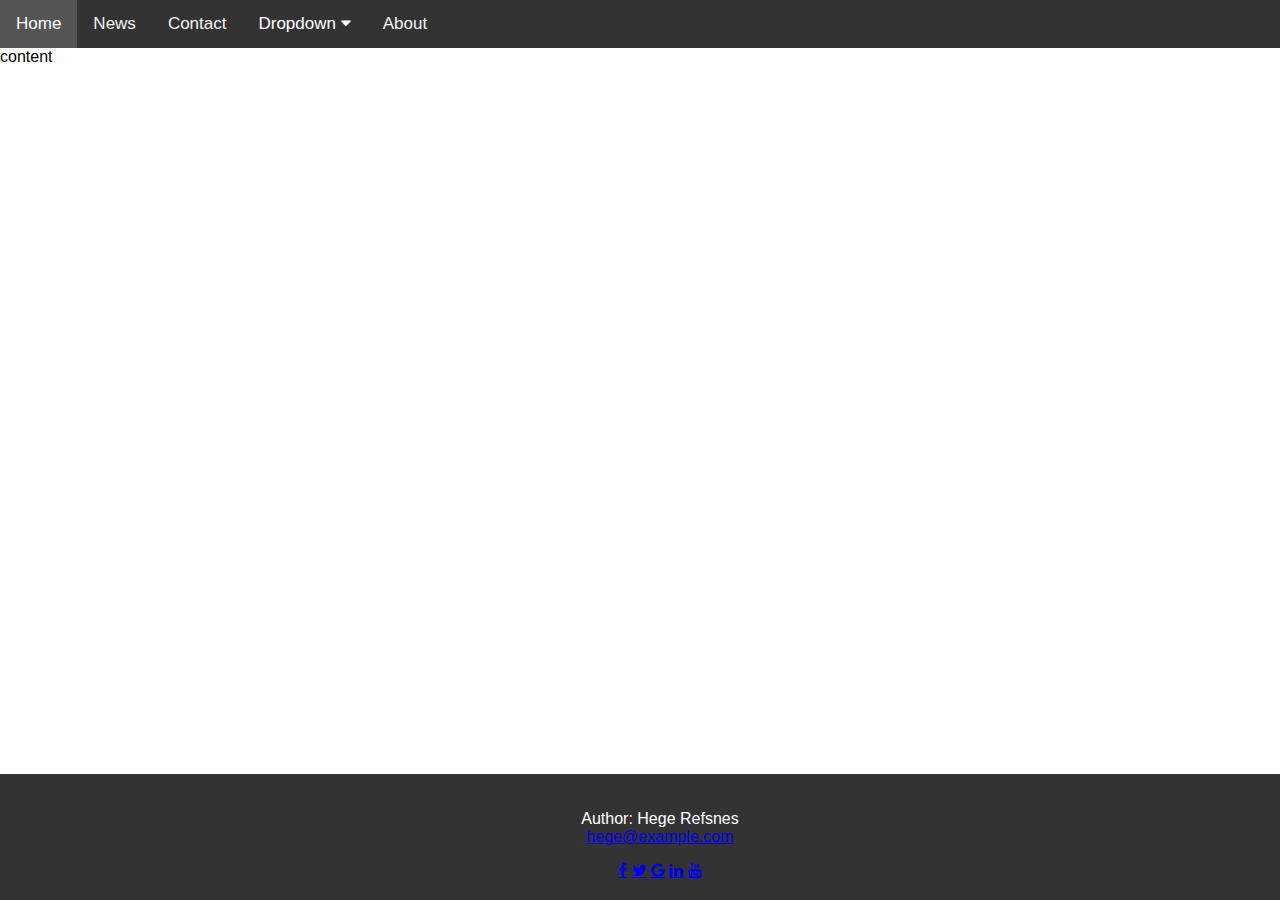
==== public_html/index.html @ 99f1ada0 "Commit 1 de projeto HTML com CSS, utilizando includes" ====
<!DOCTYPE html>
<!--
To change this license header, choose License Headers in Project Properties.
To change this template file, choose Tools | Templates
and open the template in the editor.
-->
<html>
    <head>
        <title>TODO supply a title</title>
        <meta charset="UTF-8">
        <meta name="viewport" content="width=device-width, initial-scale=1.0">  
        <link rel="stylesheet" href="https://cdnjs.cloudflare.com/ajax/libs/font-awesome/4.7.0/css/font-awesome.min.css">
        <link rel="stylesheet" type="text/css" href="css/main.css"/>
        <script src="js/include.js"></script>      
    </head>
    <body>
        <header>
            <div w3-include-html="includes/header.html"></div> 
        </header>
        
        <main class="content">
            <div>content</div>
        </main>
        
        <footer>
            <div w3-include-html="includes/footer.html"></div> 
        </footer>
        
        <script>includeHTML();</script>
        <script>
            function myFunction() {
                var x = document.getElementById("myTopnav");
                if (x.className === "topnav") {
                    x.className += " responsive";
                } else {
                    x.className = "topnav";
                }
            }
        </script>
    </body>
</html>
---- public_html/css/main.css ----
body {margin:0;font-family:Arial}

.topnav {
    overflow: hidden;
    background-color: #333;
}

.topnav a {
    float: left;
    display: block;
    color: #f2f2f2;
    text-align: center;
    padding: 14px 16px;
    text-decoration: none;
    font-size: 17px;
}

.active {
    background-color: #4CAF50;
    color: white;
}

.topnav .icon {
    display: none;
}

.dropdown {
    float: left;
    overflow: hidden;
}

.dropdown .dropbtn {
    font-size: 17px;    
    border: none;
    outline: none;
    color: white;
    padding: 14px 16px;
    background-color: inherit;
    font-family: inherit;
    margin: 0;
}

.dropdown-content {
    display: none;
    position: absolute;
    background-color: #f9f9f9;
    min-width: 160px;
    box-shadow: 0px 8px 16px 0px rgba(0,0,0,0.2);
    z-index: 1;
}

.dropdown-content a {
    float: none;
    color: black;
    padding: 12px 16px;
    text-decoration: none;
    display: block;
    text-align: left;
}

.topnav a:hover, .dropdown:hover .dropbtn {
    background-color: #555;
    color: white;
}

.dropdown-content a:hover {
    background-color: #ddd;
    color: black;
}

.dropdown:hover .dropdown-content {
    display: block;
}

@media screen and (max-width: 600px) {
    .topnav a:not(:first-child), .dropdown .dropbtn {
        display: none;
    }
    .topnav a.icon {
        float: right;
        display: block;
    }
}

@media screen and (max-width: 600px) {
    .topnav.responsive {position: relative;}
    .topnav.responsive .icon {
        position: absolute;
        right: 0;
        top: 0;
    }
    .topnav.responsive a {
        float: none;
        display: block;
        text-align: left;
    }
    .topnav.responsive .dropdown {float: none;}
    .topnav.responsive .dropdown-content {position: relative;}
    .topnav.responsive .dropdown .dropbtn {
        display: block;
        width: 100%;
        text-align: left;
    }
}

.footer {
    position: fixed;
    left: 0;
    bottom: 0;
    width: 100%;
    background-color: #333;
    color: white;
    text-align: center;
    padding: 20px;
}

.footer:hover{
    background-color: #555;
    color: white;
}
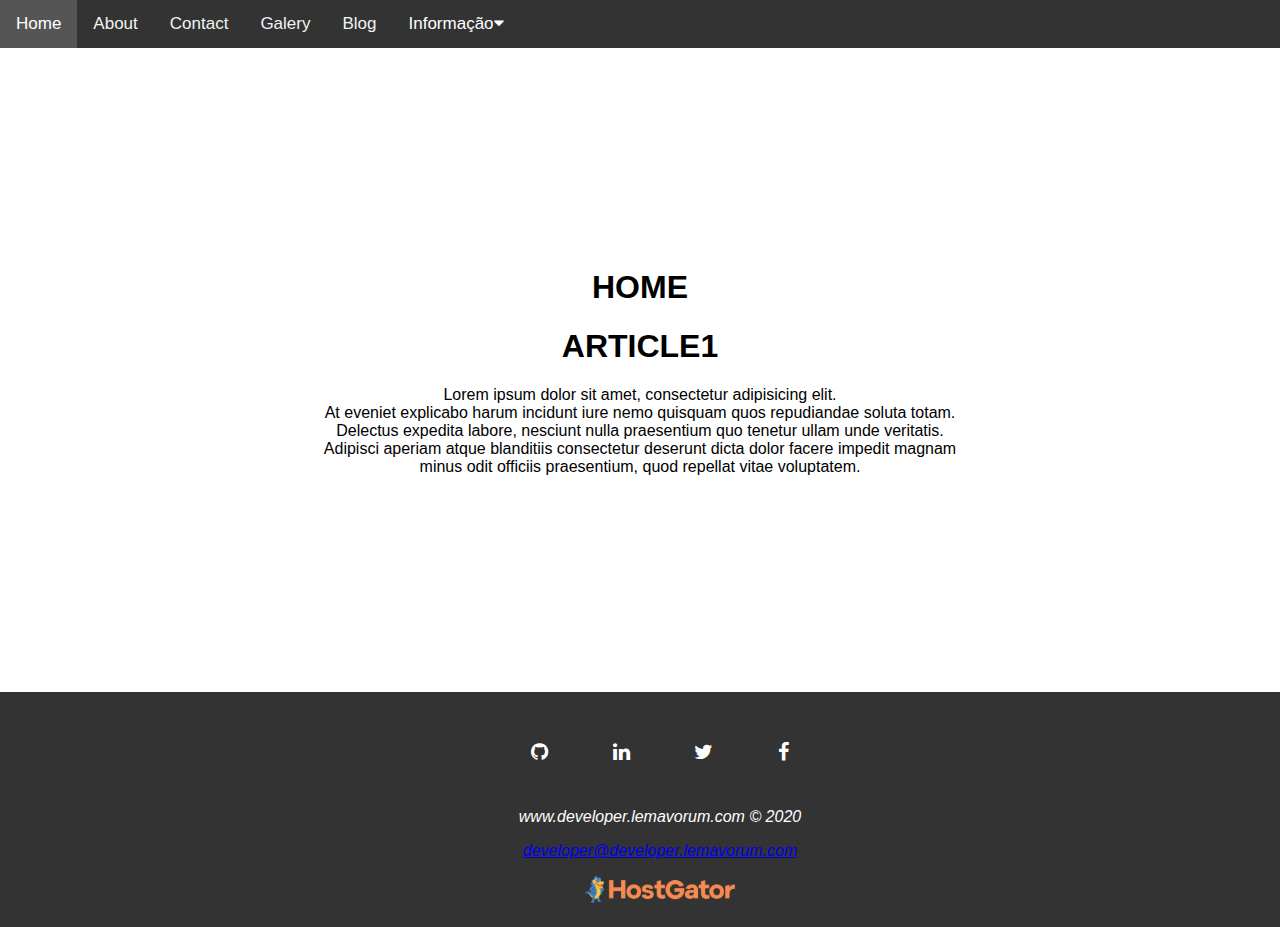
==== commit 40932410: "Commit 2 de projeto HTML com CSS, utilizando includes" ====
--- a/public_html/index.html
+++ b/public_html/index.html
@@ -6,7 +6,7 @@
 -->
 <html>
     <head>
-        <title>TODO supply a title</title>
+        <title>Home</title>
         <meta charset="UTF-8">
         <meta name="viewport" content="width=device-width, initial-scale=1.0">  
         <link rel="stylesheet" href="https://cdnjs.cloudflare.com/ajax/libs/font-awesome/4.7.0/css/font-awesome.min.css">
@@ -17,25 +17,31 @@
         <header>
             <div w3-include-html="includes/header.html"></div> 
         </header>
-        
-        <main class="content">
-            <div>content</div>
+
+
+
+
+        <main class="main">
+            <section class="section">
+                <header><h1>HOME</h1></header>                      
+                <article>
+                    <header>
+                        <h1>ARTICLE1</h1>
+                        <p>Lorem ipsum dolor sit amet, consectetur adipisicing elit. <br>
+                            At eveniet explicabo harum incidunt iure nemo quisquam quos repudiandae soluta totam. <br>
+                            Delectus expedita labore, nesciunt nulla praesentium quo tenetur ullam unde veritatis. <br>
+                            Adipisci aperiam atque blanditiis consectetur deserunt dicta dolor facere impedit magnam <br>
+                            minus odit officiis praesentium, quod repellat vitae voluptatem.</p>
+                    </header>
+                </article>                
+            </section>
         </main>
-        
+
         <footer>
             <div w3-include-html="includes/footer.html"></div> 
         </footer>
-        
+
         <script>includeHTML();</script>
-        <script>
-            function myFunction() {
-                var x = document.getElementById("myTopnav");
-                if (x.className === "topnav") {
-                    x.className += " responsive";
-                } else {
-                    x.className = "topnav";
-                }
-            }
-        </script>
+        <script>myFunction();</script>
     </body>
 </html>
--- a/public_html/css/main.css
+++ b/public_html/css/main.css
@@ -104,7 +104,7 @@
 }
 
 .footer {
-    position: fixed;
+    position: relative;
     left: 0;
     bottom: 0;
     width: 100%;
@@ -114,10 +114,85 @@
     padding: 20px;
 }
 
+
 .footer:hover{
     background-color: #555;
     color: white;
 }
 
+.fa:hover {
+    opacity: 0.7;
+}
+
+.fa-github {
+    padding: 10px;
+    font-size: 20px;
+    /*width: 20px;*/
+    text-align: center;
+    text-decoration: none;
+    margin: 20px;
+    border-radius: 20%;
+    /*background: #1482b3;*/
+    color: white;
+}
+
+.fa-google {
+    padding: auto;
+    font-size: 20px;
+    /*width: 20px;*/
+    text-align: center;
+    text-decoration: none;
+    margin: 20px;
+    border-radius: 20%;
+    /*background: #1482b3;*/
+    color: white;
+}
+
+.fa-twitter {
+    padding: 10px;
+    font-size: 20px;
+    /*width: 20px;*/
+    text-align: center;
+    text-decoration: none;
+    margin: 20px;
+    border-radius: 20%;
+    /*background: #1482b3;*/
+    color: white;
+}
+
+.fa-linkedin {
+    padding: 10px;
+    font-size: 20px;
+    /*width: 20px;*/
+    text-align: center;
+    text-decoration: none;
+    margin: 20px;
+    border-radius: 20%;
+    /*background: #1482b3;*/
+    color: white;
+}
+
+.fa-facebook {
+    padding: 10px;
+    font-size: 20px;
+    /*width: 20px;*/
+    text-align: center;
+    text-decoration: none;
+    margin: 20px;
+    border-radius: 20%;
+    /*background: #1482b3;*/
+    color: white;
+}
+
+.main{   
+    text-align: center;
+    position: relative;
+}
 
 
+.section {
+    margin: 100px;
+    padding: 100px;   
+    text-align: center;
+    position: relative;
+}
